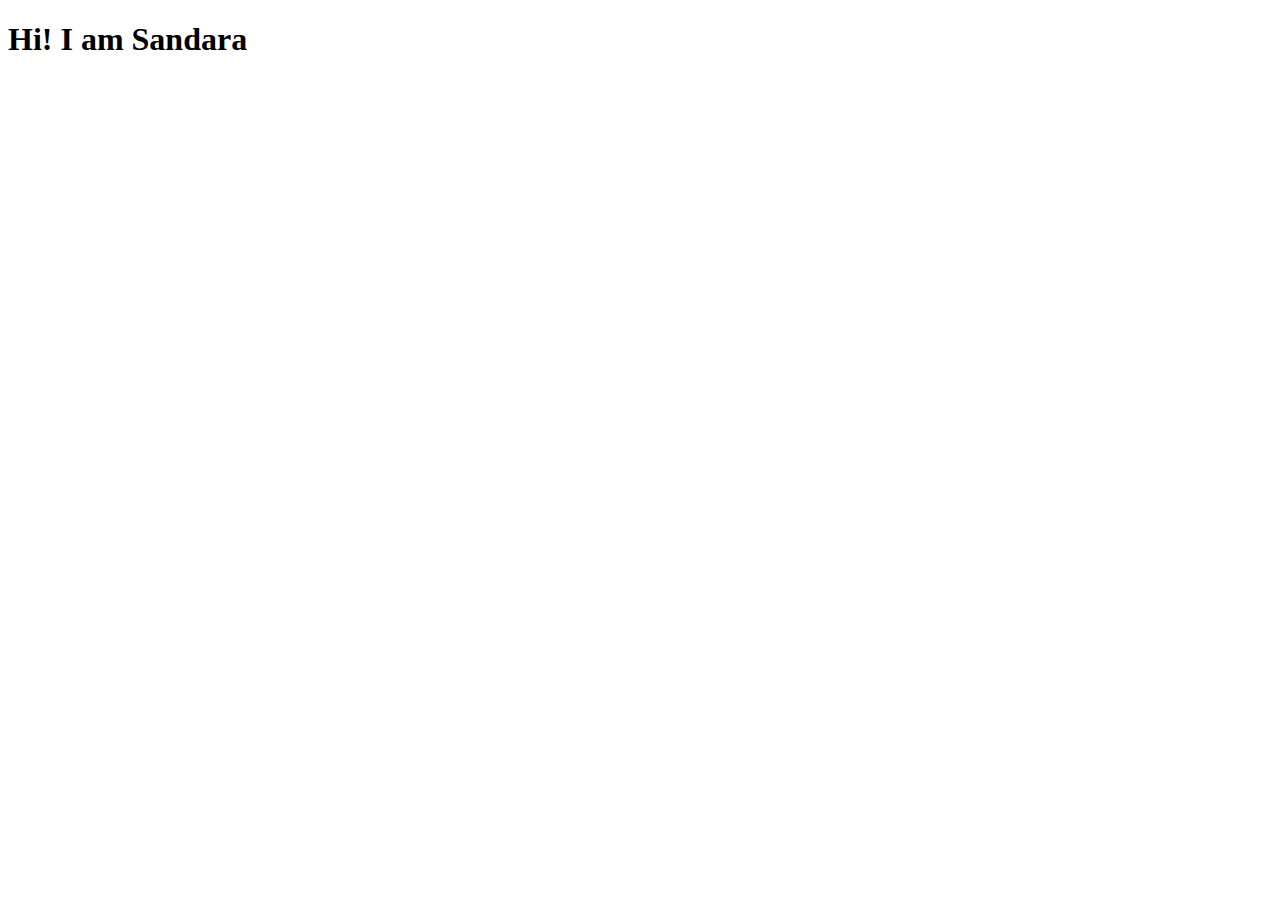
==== index.html @ e3202f5d "Create index.html" ====
<!DOCTYPE html>
<html lang="en">
    <head>
        <meta charset="UTF-8">
        <meta name="viewport" content="width=device-width, initial-scale=1.0">
        <title>My First Web Page</title>
    </head>
<body>
    <h1>Hi! I am Sandara</h1>
</body>
</html>
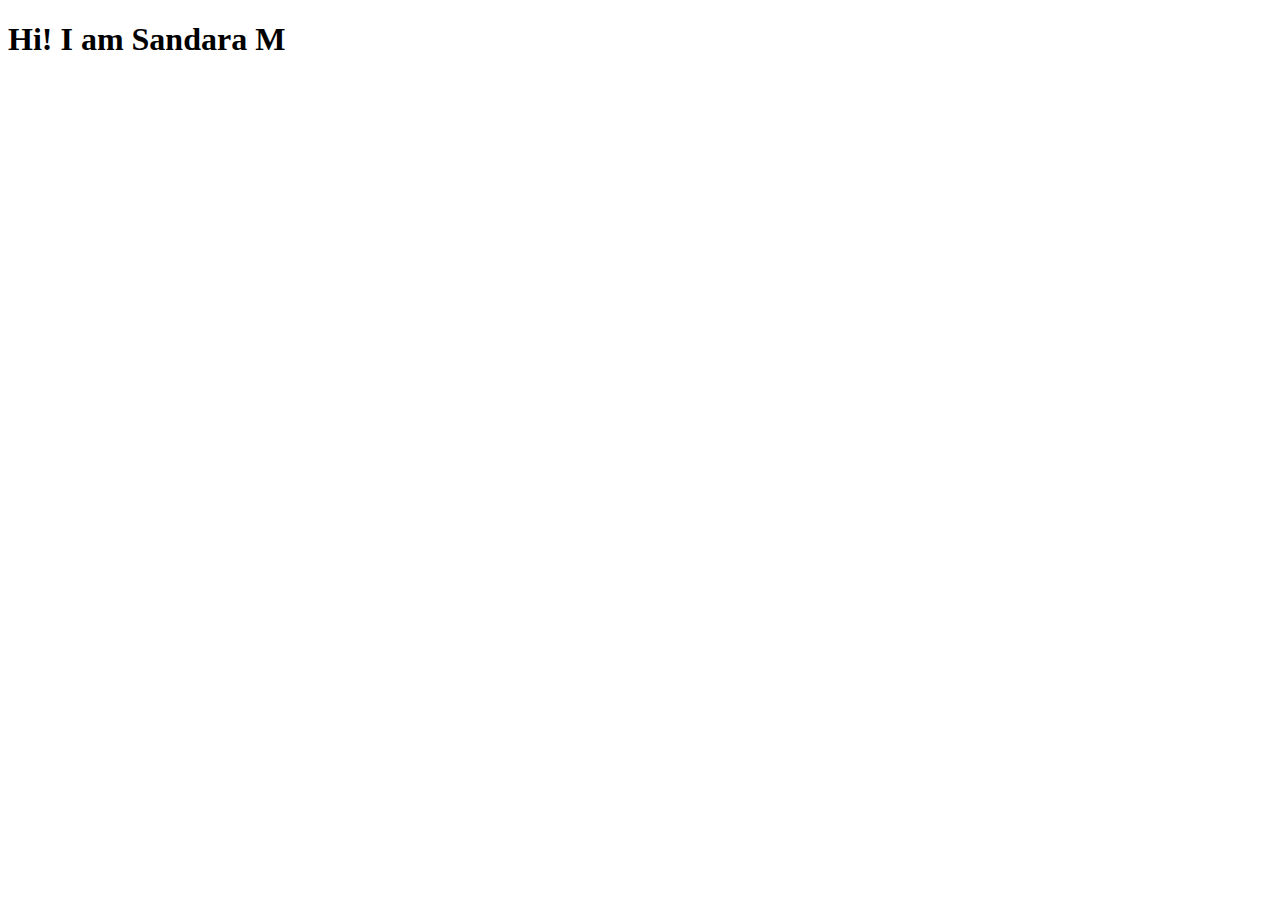
==== commit 57f48406: "Update index.html" ====
--- a/index.html
+++ b/index.html
@@ -6,6 +6,6 @@
         <title>My First Web Page</title>
     </head>
 <body>
-    <h1>Hi! I am Sandara</h1>
+    <h1>Hi! I am Sandara M</h1>
 </body>
 </html>
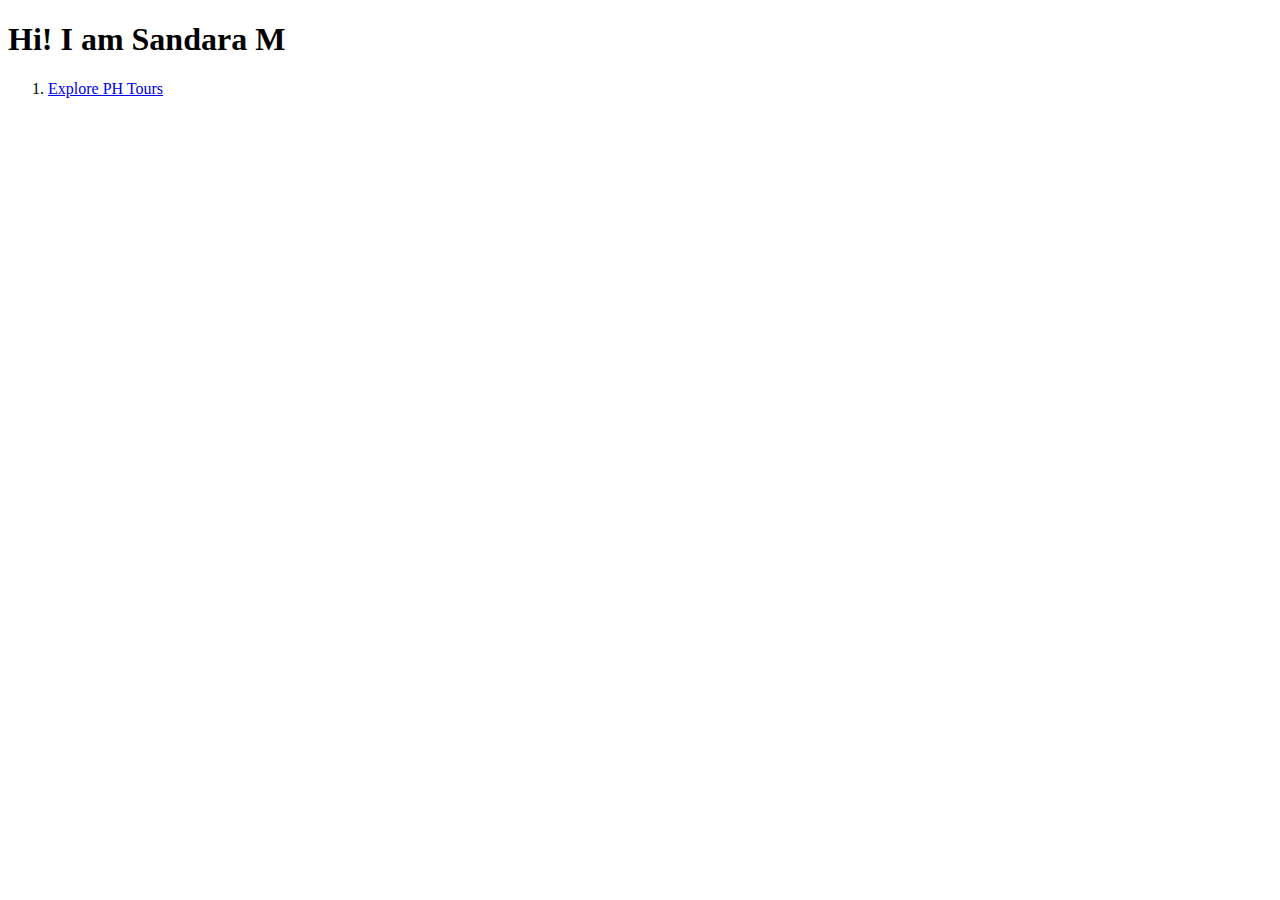
==== commit 60a94b3f: "done" ====
--- a/index.html
+++ b/index.html
@@ -7,5 +7,10 @@
     </head>
 <body>
     <h1>Hi! I am Sandara M</h1>
+    <ol>
+        <li>
+            <a href="/MonterolaExplorePHTours.html">Explore PH Tours</a>
+        </li>
+    </ol>
 </body>
 </html>
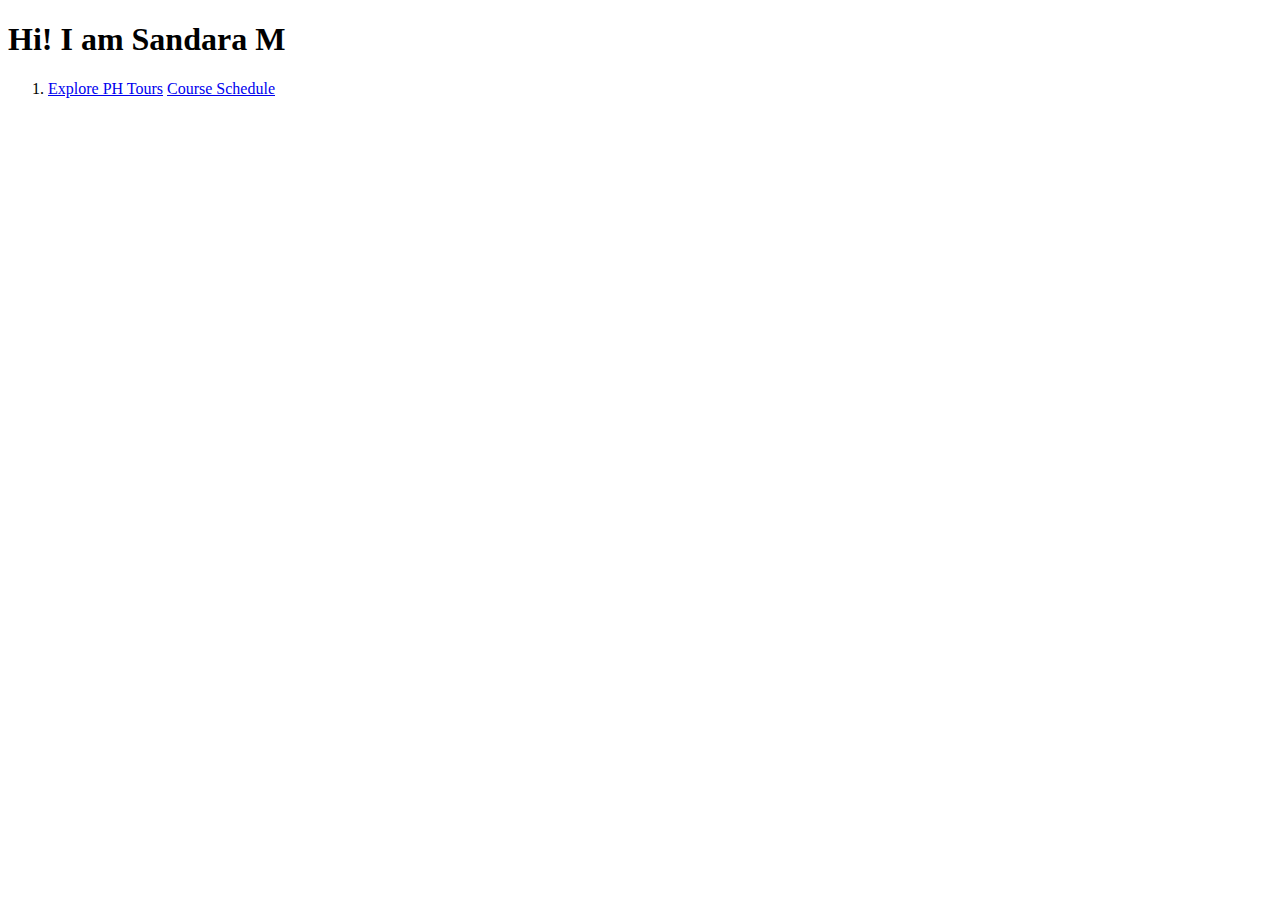
==== commit 0bba7b68: "done" ====
--- a/index.html
+++ b/index.html
@@ -10,6 +10,7 @@
     <ol>
         <li>
             <a href="/MonterolaExplorePHTours.html">Explore PH Tours</a>
+            <a href="/MonterolaCourseSchedule.html">Course Schedule</a>
         </li>
     </ol>
 </body>
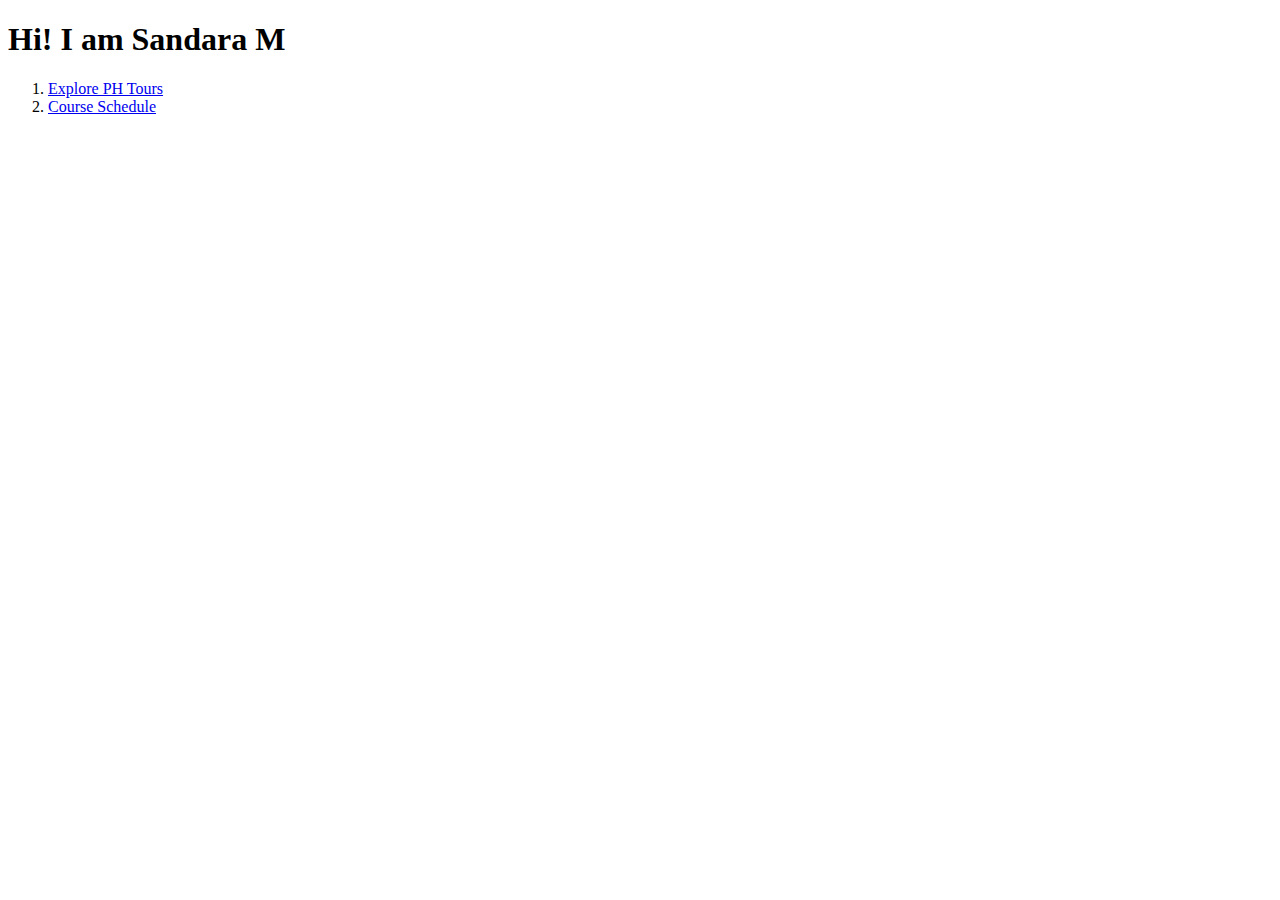
==== commit ab60325f: "k" ====
--- a/index.html
+++ b/index.html
@@ -10,6 +10,8 @@
     <ol>
         <li>
             <a href="/MonterolaExplorePHTours.html">Explore PH Tours</a>
+        </li>
+        <li>
             <a href="/MonterolaCourseSchedule.html">Course Schedule</a>
         </li>
     </ol>
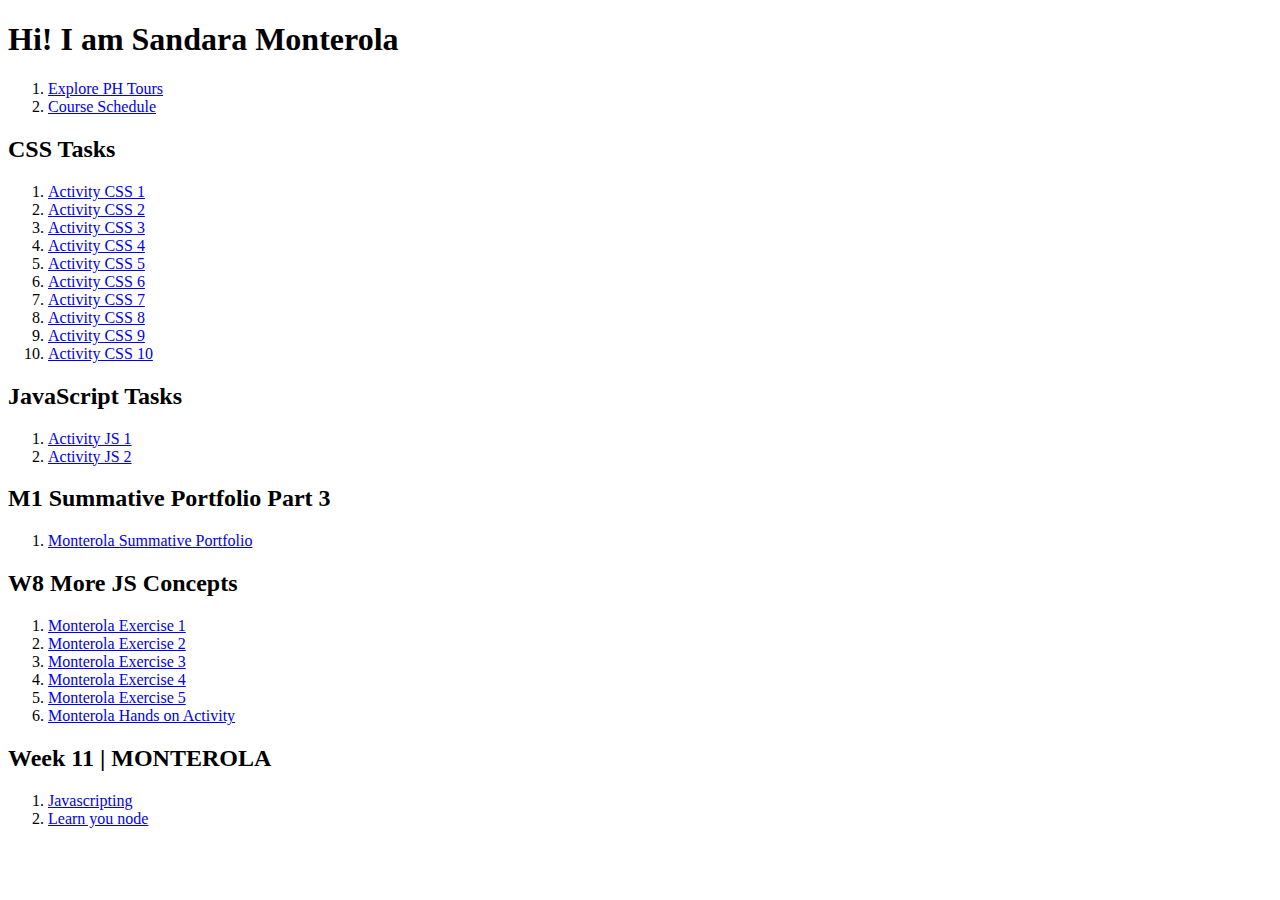
==== commit 7ada81ea: "don" ====
--- a/index.html
+++ b/index.html
@@ -6,7 +6,7 @@
         <title>My First Web Page</title>
     </head>
 <body>
-    <h1>Hi! I am Sandara M</h1>
+    <h1>Hi! I am Sandara Monterola</h1>
     <ol>
         <li>
             <a href="/MonterolaExplorePHTours.html">Explore PH Tours</a>
@@ -15,5 +15,46 @@
             <a href="/MonterolaCourseSchedule.html">Course Schedule</a>
         </li>
     </ol>
+
+    <h2>CSS Tasks</h2>
+    <ol>
+        <li><a href="Monterola_W5_CSS_Act1-10/">Activity CSS 1</a></li>
+        <li><a href="Monterola_W5_CSS_Act1-10/">Activity CSS 2</a></li>
+        <li><a href="Monterola_W5_CSS_Act1-10/Monterola_W5_CSS_Act3/index.html">Activity CSS 3</a></li>
+        <li><a href="Monterola_W5_CSS_Act1-10/Monterola_W5_CSS_Act4/index.html">Activity CSS 4</a></li>
+        <li><a href="Monterola_W5_CSS_Act1-10/Monterola_W5_CSS_Act5/index.html">Activity CSS 5</a></li>
+        <li><a href="Monterola_W5_CSS_Act1-10/Monterola_W5_CSS_Act6/index.html">Activity CSS 6</a></li>
+        <li><a href="Monterola_W5_CSS_Act1-10/Monterola_W5_CSS_Act7/index.html">Activity CSS 7</a></li>
+        <li><a href="Monterola_W5_CSS_Act1-10/Monterola_W5_CSS_Act8/index.html">Activity CSS 8</a></li>
+        <li><a href="Monterola_W5_CSS_Act1-10/Monterola_W5_CSS_Act9/index.html">Activity CSS 9</a></li>
+        <li><a href="Monterola_W5_CSS_Act1-10/Monterola_W5_CSS_Act10/index.html">Activity CSS 10</a></li>
+    </ol>
+
+    <h2>JavaScript Tasks</h2>
+    <ol>
+        <li><a href="MONTEROLA_A224_IS_Act1/index.html">Activity JS 1</a></li>
+        <li><a href="MONTEROLA_A224_IS_Act2/index.html">Activity JS 2</a></li>
+    </ol>
+
+    <h2>M1 Summative Portfolio Part 3</h2>
+    <ol>
+        <li><a href="myportfolio-main/index.html">Monterola Summative Portfolio</a></li>
+    </ol>
+
+    <h2>W8 More JS Concepts</h2>
+    <ol>
+        <li><a href="Monterola_M2/Monterola_Exercise_1/index.html">Monterola Exercise 1</a></li>
+        <li><a href="Monterola_M2/Monterola_Exercise_2/index.html">Monterola Exercise 2</a></li>
+        <li><a href="Monterola_M2/Monterola_Exercise_3/index.html">Monterola Exercise 3</a></li>
+        <li><a href="Monterola_M2/Monterola_Exercise_4/index.html">Monterola Exercise 4</a></li>
+        <li><a href="Monterola_M2/Monterola_Exercise_5/index.html">Monterola Exercise 5</a></li>
+        <li><a href="Monterola_M2/Monterola_Hands_on_Activity/index.html">Monterola Hands on Activity</a></li>
+    </ol>
+
+    <h2>Week 11 | MONTEROLA</h2>
+    <ol>
+        <li><a href="Monterola_JS_A224/javascripting/">Javascripting</a></li>
+        <li><a href="Monterola_JS_A224/learnyounode/">Learn you node</a></li>
+    </ol>
 </body>
 </html>
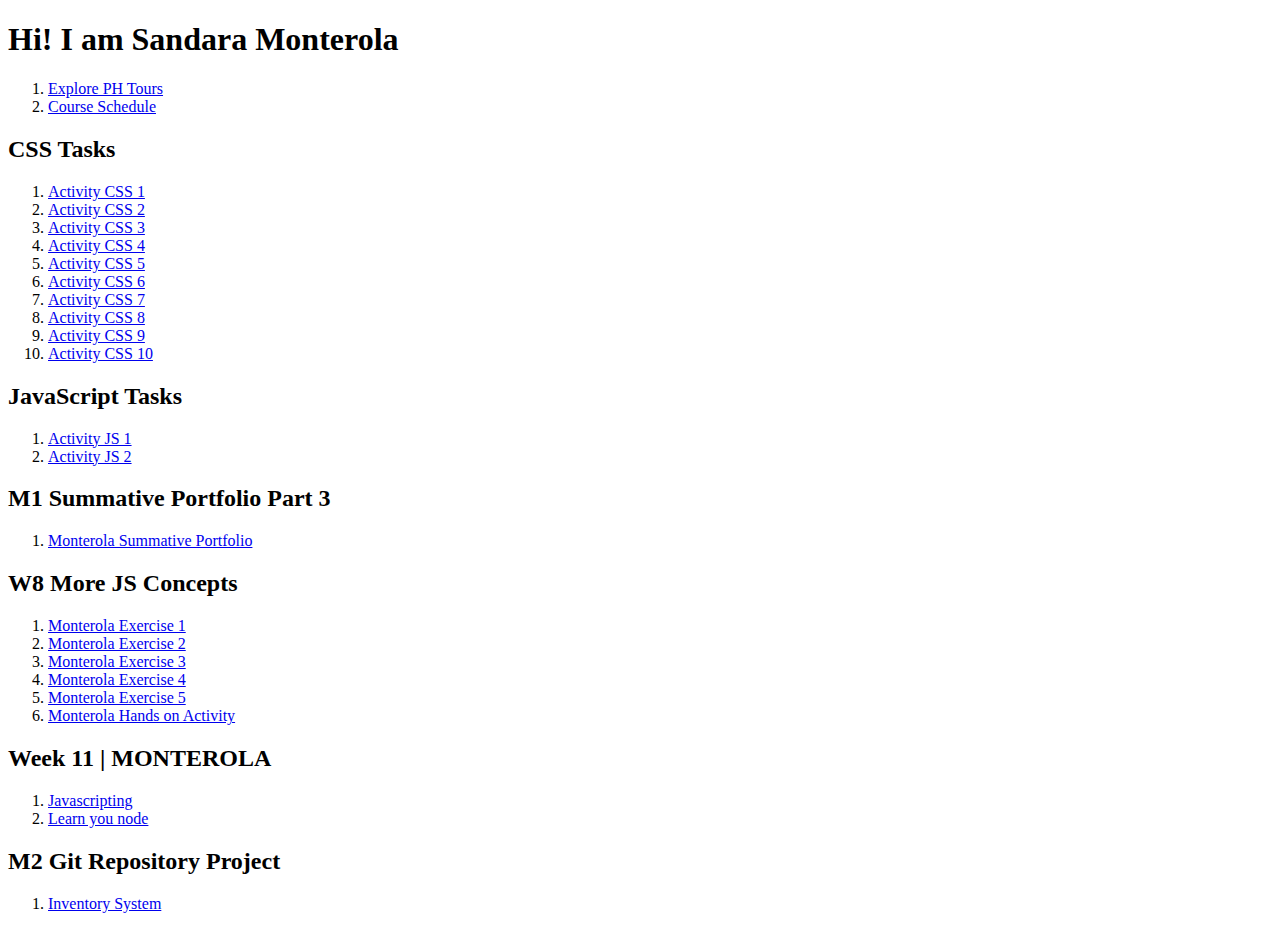
==== commit e3123cc6: "Update index.html" ====
--- a/index.html
+++ b/index.html
@@ -56,5 +56,10 @@
         <li><a href="Monterola_JS_A224/javascripting/">Javascripting</a></li>
         <li><a href="Monterola_JS_A224/learnyounode/">Learn you node</a></li>
     </ol>
+
+    <h2>M2 Git Repository Project</h2>
+    <ol>
+        <li><a href="https://github.com/nhowaa1/inventory-system.git">Inventory System</a></li>
+    </ol>
 </body>
 </html>
